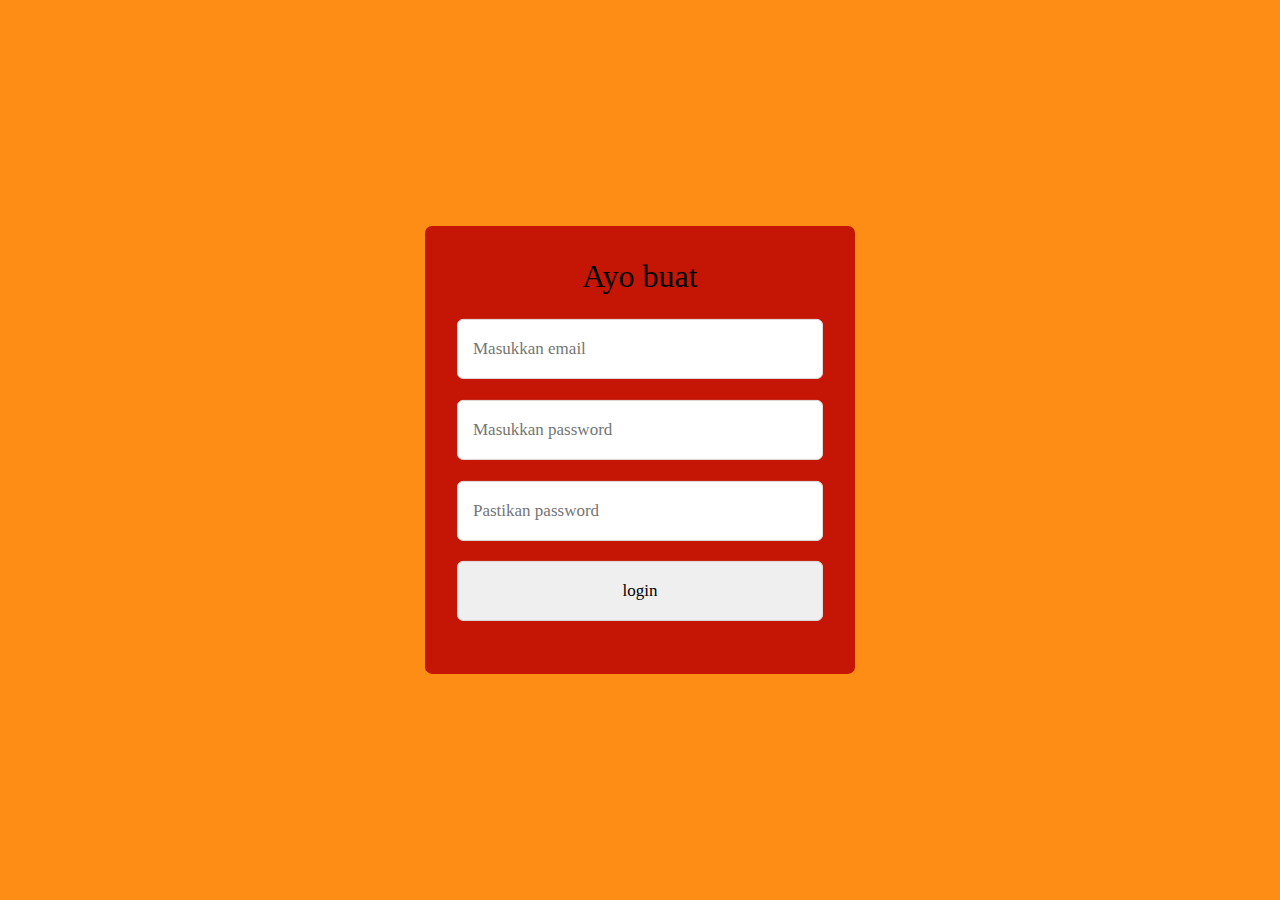
==== akunbaru.html @ 7fc4cd24 "ror" ====
<!DOCTYPE html>
<html lang="en">
<head>
    <meta charset="UTF-8">
    <meta name="viewport" content="width=device-width, initial-scale=1.0">
    <title>Document</title>
    <link rel="stylesheet" href="akunbaru.css">
</head>
<body>
    <div class="container">
        <input type="checkbox" id="check">
        <div class="form">
            <header>Ayo buat</header>
            <form action="#">
                <input type="text" placeholder="Masukkan email" required>
                <input type="password" placeholder="Masukkan password" required>
                <input type="password" placeholder="Pastikan password" required>
                <a href="login.html"><input type="button" value="login" class="button"></a>
            </form> 
</body>
</html>
---- akunbaru.css ----
*{margin: 0;
    padding: 0;
    box-sizing: border-box;
    font-family: 'Poppins , sans serif';

}

body {
    min-height: 100vh;
    width: 100%;
    background-color: #FD8D14;
}

.container {
    position: absolute;
    top: 50%;
    left: 50%;
    transform: translate(-50%, -50%);
    max-width: 430px;
    width: 100%;
    background-color: #C51605 ;
    border-radius: 7px;
    box-shadow: 0px 5px 10px rgba(0,0,0,0, 3);

}

.container .registration {
    display: none;
}

#check:checked ~ .registration{
    display: block;
}

#check:checked ~ .login{
    display: block;
}

#check{
    display: none;
}

.container .form{
    padding: 2rem;
}

.form header {
    font-size: 2rem;
    font-weight: 500;
    text-align: center;
    margin-bottom: 1.5rem;
}

.form input {
    height: 60px;
    width: 100%;
    padding: 0 15px;
    font-size: 17px;
    margin-bottom: 1.3rem;
    border: 1px solid #ddd;
    border-radius: 6px;
    outline: none;
}

.form input:focus {
    box-shadow: 0 1px 0 rgba(0,0,0, 0.2);

}

.form a{
    font-size: 16px;
    color: aquamarine   ;
    text-decoration: none;
}

.form a:hover {
    text-decoration: underline;
}

.form input .button{
    color: #fff;
    background-color: #C51605;
    font-size: 1.2rem;
    font-weight: 500;
    letter-spacing: 1px;
    margin-top: 1.7rem;
    cursor: pointer;
    transition: 0.4s;
}

.form input .button:hover{
    background: #FD8D14;
}  

.signup{
    font-size: 17px;
    text-align: center;
}

.signup label{
    color: black;
    cursor: pointer;
}

.signup label:hover {
    text-decoration: underline;
}
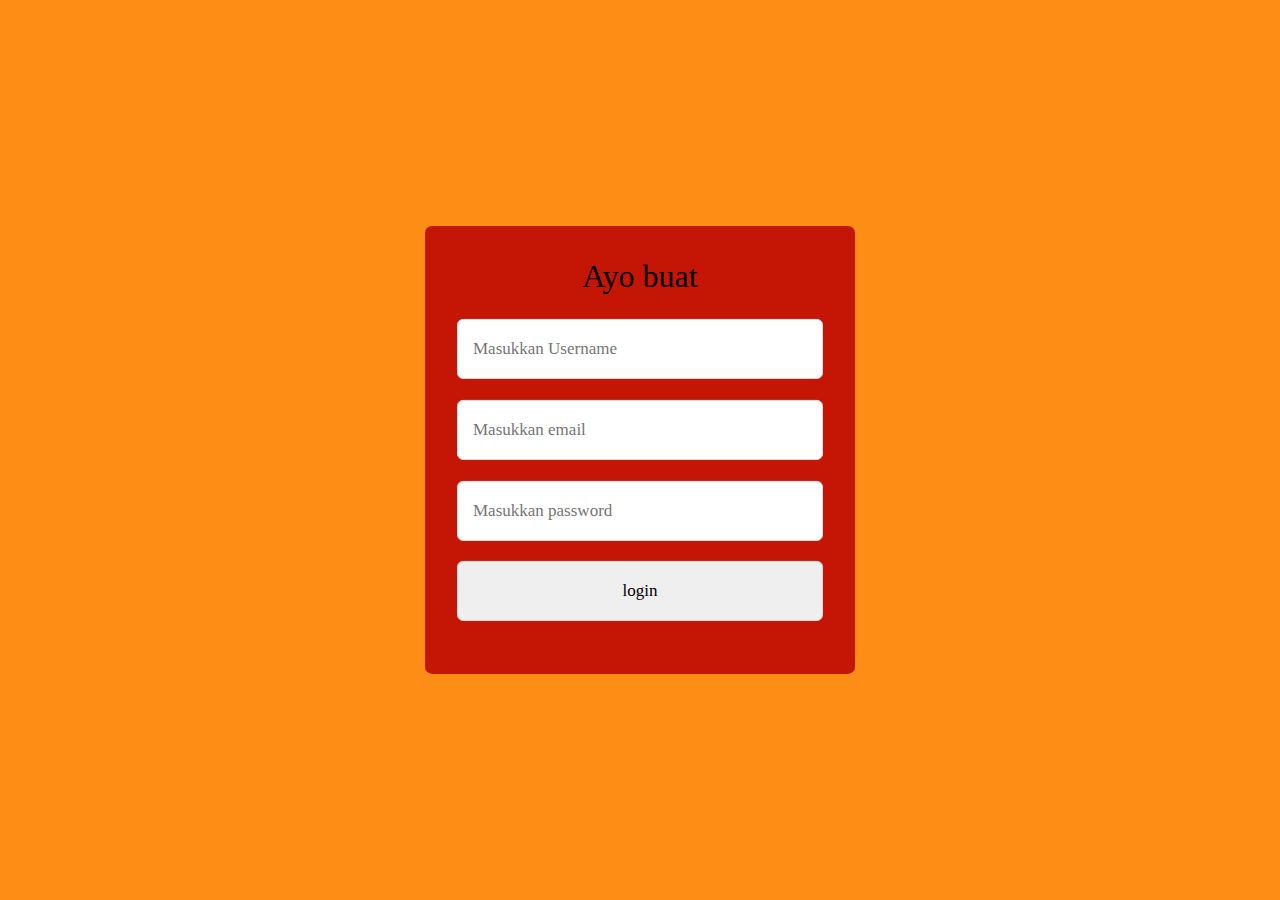
==== commit a02197a9: "commit" ====
--- a/akunbaru.html
+++ b/akunbaru.html
@@ -12,9 +12,9 @@
         <div class="form">
             <header>Ayo buat</header>
             <form action="#">
-                <input type="text" placeholder="Masukkan email" required>
+                <input type="text" placeholder="Masukkan Username" required>
+                <input type="password" placeholder="Masukkan email" required>
                 <input type="password" placeholder="Masukkan password" required>
-                <input type="password" placeholder="Pastikan password" required>
                 <a href="login.html"><input type="button" value="login" class="button"></a>
             </form> 
 </body>
